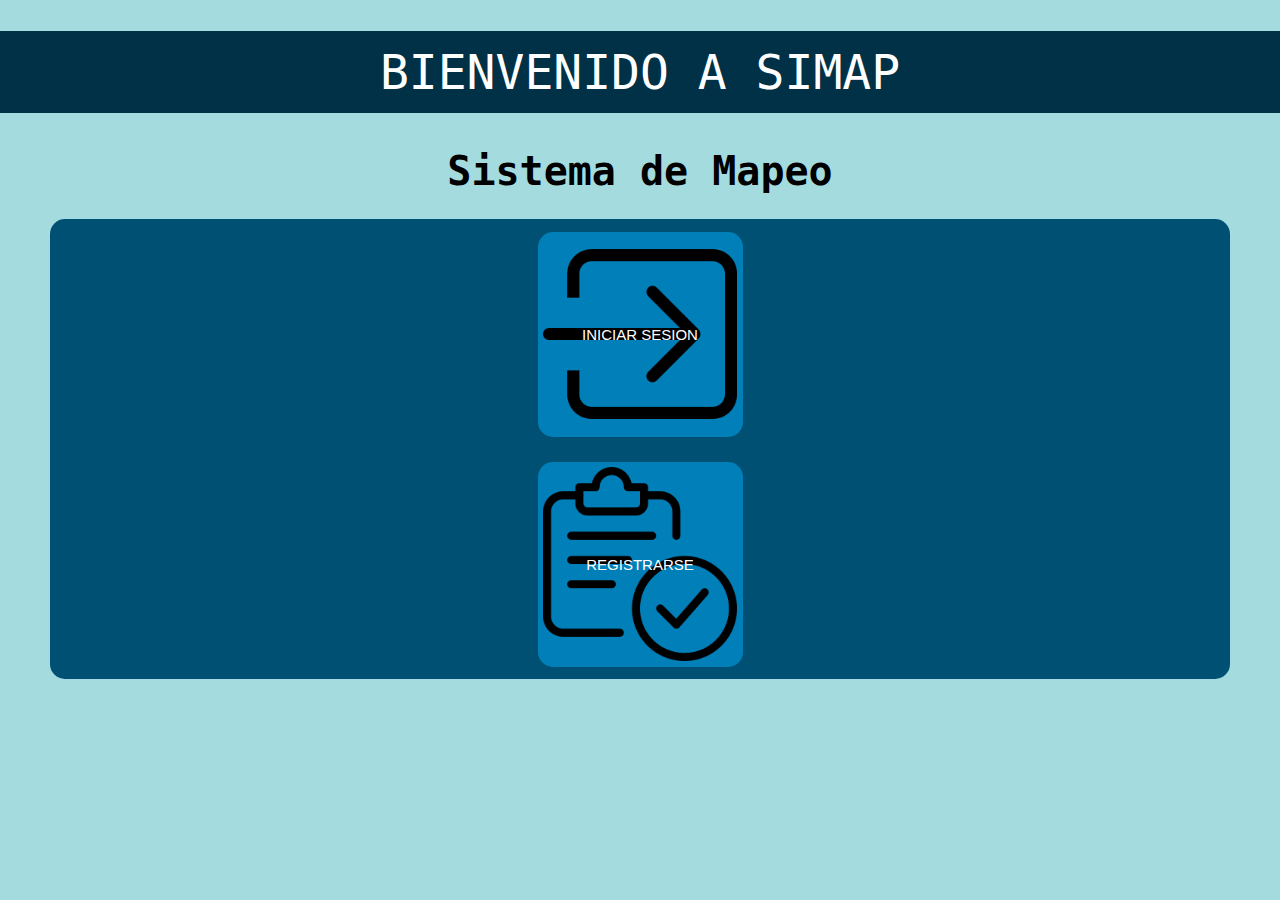
==== index.html @ e5d408e7 "Codif wireframes" ====
<!DOCTYPE html>
<html lang="en">
<head>
    <meta charset="UTF-8">
    <meta http-equiv="X-UA-Compatible" content="IE=edge">
    <meta name="viewport" content="width=device-width, initial-scale=1.0">
    <title></title>
    <style>
        *{
            background-color: #A3DBDF;
            margin: 0;
        }
        .encabezado{
            width:100%;
            height: 82px;
            background-color: #003147;
            margin-top: 31px;
            align-items: center;
            justify-content: center;
            text-align: center;
            display: grid;
            place-items: center;
        }
        h1{
            font-family: monospace;
            font-style: normal;
            font-weight: 400;
            font-size: 48px;
            line-height: 48px;
            text-align: center;
            background-color: #003147;
            color: #FFFFFF;
        }
        .flecha{
            margin-top: 35px;
            display: grid;
            place-items: center;
        }
        .atras{
            background-image: url("fl5.png");
            background-repeat:no-repeat;
            background-position:center;
            border: 0;
            height: 100px;
            width: 155px;
            color:white;
            font-weight: bold;
            font-family: 'Lucida Sans', 'Lucida Sans Regular', 'Lucida Grande', 'Lucida Sans Unicode', Geneva, Verdana, sans-serif;
        }
        .mainForm{
            margin-top: 25px;
            /*border: 1px solid white;*/
            display: grid;
            place-items: center;
            margin-left: 50px;
            margin-right: 50px;
            background-color:#005074;
            text-align: center;
            border-radius: 15px;
        }
        .enc{
            /*border: 1px solid white;*/
            width: 80%;
            height: 50px;
            /*text-align: center;*/
            background-color: #007FB8;
            margin-top: 50px;
            margin-bottom:50px;
        }
        p{
            font-family: monospace;
            font-style: normal;
            font-weight: 400;
            font-size: 25px;
            line-height: 48px;
            text-align: center;
            background-color: #007FB8;
            color:black;
        }
        input{
            /*background-color: white;*/
            width: 80%;
            height: 40px;
            border: 0;
            text-align: center;
            font-size:15px;
            background-color:white;
        }
        .enviar{
            background-color: #BAE7FB;
            font-weight: bold;
            /*width: 30%;*/
            font-size: 20px;
            margin-top: 100px;
            margin-bottom: 50px;
            border-radius: 15px;
        }
        .img{
            /*border: 1px solid white;*/
            height: 205px;
            width: 205px;
            background-color: #007FB8;
            margin-top: 12.5px;
            margin-bottom:12.5px;
            display: grid;
            place-items: center;
            border-radius: 15px;
        }
        .log{
            background-image: url("log.png");
            height: 95%;
            width: 95%;
            background-size: cover;
            background-position: center;
            background-repeat: no-repeat;
            background-color: #007FB8;
        }
        .reg{
            background-image: url("reg.png");
            height: 95%;
            width: 95%;
            background-size: cover;
            background-position: center;
            background-repeat: no-repeat;
            background-color: #007FB8;
        }
        .inv{
            background-image: url("per.png");
            height: 95%;
            width: 95%;
            background-size: cover;
            background-position: center;
            background-repeat: no-repeat;
            background-color: #007FB8;
        }
        button{
            border: 0;
            color: white;
            font-size: 15px;
        }
        h2{
            font-family: monospace;
            font-size: 40px;
        }
    </style>
</head>
<body>
    <div class="encabezado">
        <h1>BIENVENIDO A SIMAP</h1>
    </div>
    <div class="flecha">
        <h2>Sistema de Mapeo</h2>
    </div>
    <div class="mainForm">
        <div class="img">
            <button class="log" id="log" onclick="redirigir(id)">
                INICIAR SESION
            </button>
        </div>
        <div class="img">
            <button class="reg" id="reg" onclick="redirigir(id)">
                REGISTRARSE
            </button>
        </div>
    </div>
    <script>
        function redirigir(id){
            switch(id){
                case "log":
                    window.location="Log.html";
                    break;
                case "reg":
                    window.location="Reg.html"; 
                    break;
            }
        }
    </script>
</body>
</html>
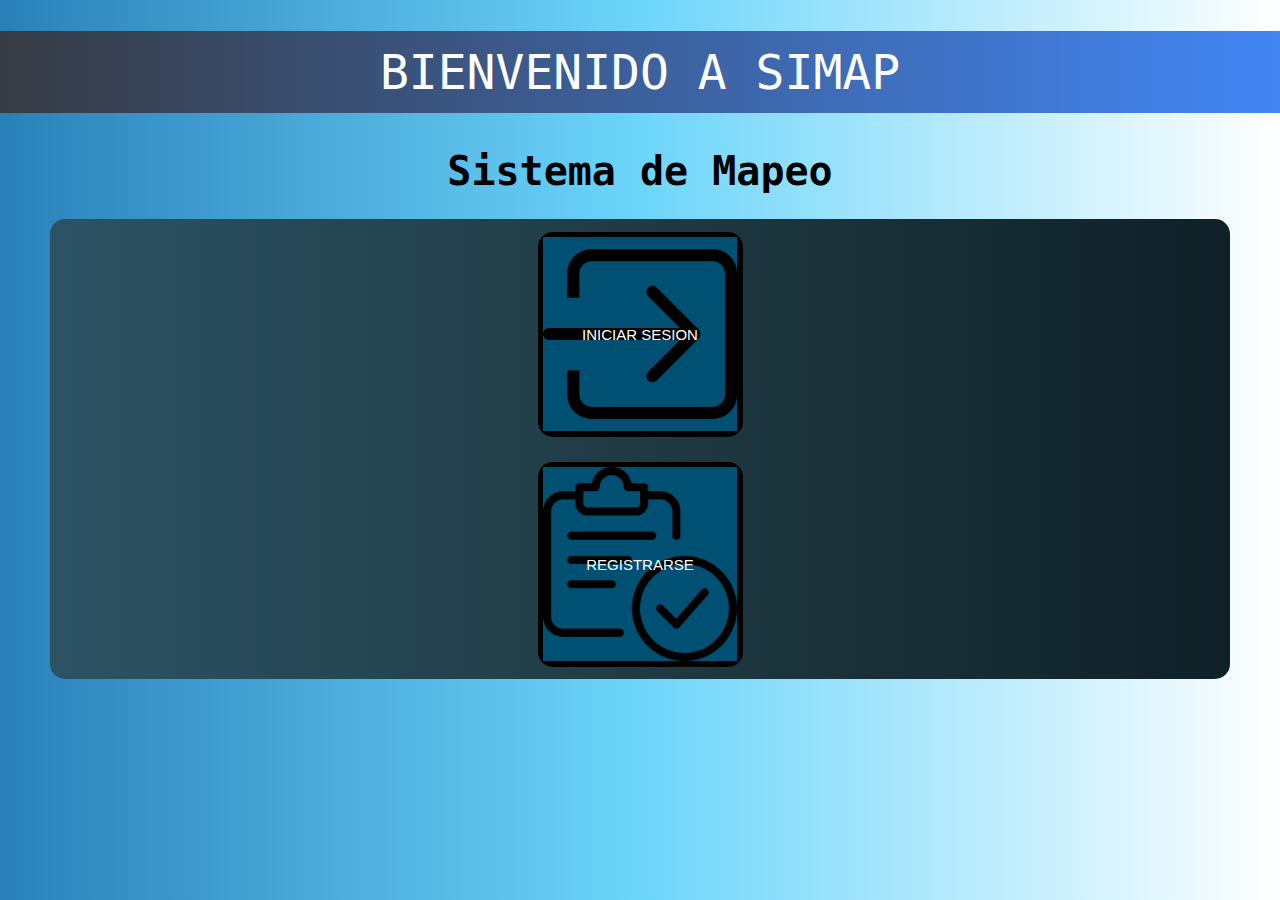
==== commit c65a0fe9: "nueva act" ====
--- a/index.html
+++ b/index.html
@@ -5,144 +5,7 @@
     <meta http-equiv="X-UA-Compatible" content="IE=edge">
     <meta name="viewport" content="width=device-width, initial-scale=1.0">
     <title></title>
-    <style>
-        *{
-            background-color: #A3DBDF;
-            margin: 0;
-        }
-        .encabezado{
-            width:100%;
-            height: 82px;
-            background-color: #003147;
-            margin-top: 31px;
-            align-items: center;
-            justify-content: center;
-            text-align: center;
-            display: grid;
-            place-items: center;
-        }
-        h1{
-            font-family: monospace;
-            font-style: normal;
-            font-weight: 400;
-            font-size: 48px;
-            line-height: 48px;
-            text-align: center;
-            background-color: #003147;
-            color: #FFFFFF;
-        }
-        .flecha{
-            margin-top: 35px;
-            display: grid;
-            place-items: center;
-        }
-        .atras{
-            background-image: url("fl5.png");
-            background-repeat:no-repeat;
-            background-position:center;
-            border: 0;
-            height: 100px;
-            width: 155px;
-            color:white;
-            font-weight: bold;
-            font-family: 'Lucida Sans', 'Lucida Sans Regular', 'Lucida Grande', 'Lucida Sans Unicode', Geneva, Verdana, sans-serif;
-        }
-        .mainForm{
-            margin-top: 25px;
-            /*border: 1px solid white;*/
-            display: grid;
-            place-items: center;
-            margin-left: 50px;
-            margin-right: 50px;
-            background-color:#005074;
-            text-align: center;
-            border-radius: 15px;
-        }
-        .enc{
-            /*border: 1px solid white;*/
-            width: 80%;
-            height: 50px;
-            /*text-align: center;*/
-            background-color: #007FB8;
-            margin-top: 50px;
-            margin-bottom:50px;
-        }
-        p{
-            font-family: monospace;
-            font-style: normal;
-            font-weight: 400;
-            font-size: 25px;
-            line-height: 48px;
-            text-align: center;
-            background-color: #007FB8;
-            color:black;
-        }
-        input{
-            /*background-color: white;*/
-            width: 80%;
-            height: 40px;
-            border: 0;
-            text-align: center;
-            font-size:15px;
-            background-color:white;
-        }
-        .enviar{
-            background-color: #BAE7FB;
-            font-weight: bold;
-            /*width: 30%;*/
-            font-size: 20px;
-            margin-top: 100px;
-            margin-bottom: 50px;
-            border-radius: 15px;
-        }
-        .img{
-            /*border: 1px solid white;*/
-            height: 205px;
-            width: 205px;
-            background-color: #007FB8;
-            margin-top: 12.5px;
-            margin-bottom:12.5px;
-            display: grid;
-            place-items: center;
-            border-radius: 15px;
-        }
-        .log{
-            background-image: url("log.png");
-            height: 95%;
-            width: 95%;
-            background-size: cover;
-            background-position: center;
-            background-repeat: no-repeat;
-            background-color: #007FB8;
-        }
-        .reg{
-            background-image: url("reg.png");
-            height: 95%;
-            width: 95%;
-            background-size: cover;
-            background-position: center;
-            background-repeat: no-repeat;
-            background-color: #007FB8;
-        }
-        .inv{
-            background-image: url("per.png");
-            height: 95%;
-            width: 95%;
-            background-size: cover;
-            background-position: center;
-            background-repeat: no-repeat;
-            background-color: #007FB8;
-        }
-        button{
-            border: 0;
-            color: white;
-            font-size: 15px;
-        }
-        h2{
-            font-family: monospace;
-            font-size: 40px;
-        }
-    </style>
+    <link rel="stylesheet" href="style.css">
 </head>
 <body>
     <div class="encabezado">
@@ -153,27 +16,15 @@
     </div>
     <div class="mainForm">
         <div class="img">
-            <button class="log" id="log" onclick="redirigir(id)">
+            <button class="log" id="log" onclick="redirigirIND(id)">
                 INICIAR SESION
             </button>
         </div>
-        <div class="img">
-            <button class="reg" id="reg" onclick="redirigir(id)">
-                REGISTRARSE
-            </button>
-        </div>
+    <div class="img">
+        <button class="reg" id="reg" onclick="redirigirIND(id)">
+            REGISTRARSE
+        </button>
     </div>
-    <script>
-        function redirigir(id){
-            switch(id){
-                case "log":
-                    window.location="Log.html";
-                    break;
-                case "reg":
-                    window.location="Reg.html"; 
-                    break;
-            }
-        }
-    </script>
+    <script src="ac.js"></script>
 </body>
 </html>--- a/style.css
+++ b/style.css
@@ -0,0 +1,355 @@
+/*index,Log-alu-pro-inv*/
+*{
+    background: linear-gradient(to right, #2980b9, #6dd5fa, #ffffff);
+    /*background-color: #A3DBDF;*/
+    margin: 0;
+}
+.encabezado{
+    width:100%;
+    height: 82px;
+    /*background: #003147;*/
+    background: linear-gradient(to right, #373b44, #4286f4);
+    margin-top: 31px;
+    align-items: center;
+    justify-content: center;
+    text-align: center;
+    display: grid;
+    place-items: center;
+}
+h1{
+    font-family: monospace;
+    font-style: normal;
+    font-weight: 400;
+    font-size: 48px;
+    line-height: 48px;
+    text-align: center;
+    background: none;
+    color: #FFFFFF;
+}
+.flecha{
+    margin-top: 35px;
+    display: grid;
+    place-items: center;
+}
+.flecha a{
+    background: none
+}
+.atras{
+    background-image: url("imagenes/fl5.png");
+    background-repeat:no-repeat;
+    background-position:center;
+    border: 0;
+    height: 100px;
+    width: 155px;
+    color:white;
+    font-weight: bold;
+    font-family: 'Lucida Sans', 'Lucida Sans Regular', 'Lucida Grande', 'Lucida Sans Unicode', Geneva, Verdana, sans-serif;
+}
+.mainForm{
+    margin-top: 25px;
+    display: grid;
+    place-items: center;
+    margin-left: 50px;
+    margin-right: 50px;
+    background: linear-gradient(to right, #2C5364, #203A43, #0F2027);
+    /*background-color:#005074;*/
+    text-align: center;
+    border-radius: 15px;
+}
+/*.enc{
+    width: 80%;
+    height: 50px;
+    background-color: #007FB8;
+    margin-top: 50px;
+    margin-bottom:50px;
+}*/
+p{
+    font-family: monospace;
+    font-style: normal;
+    font-weight: 400;
+    font-size: 25px;
+    line-height: 48px;
+    text-align: center;
+    background: #007FB8;
+    color:black;
+}
+input{
+    margin-top: 50px;
+    /*margin-bottom:50px;*/
+    width: 80%;
+    height: 40px;
+    border: 0;
+    text-align: center;
+    font-size:15px;
+    background:white;
+    border-radius: 15px;
+}
+.enviar{
+    background: #007FB8;
+    font-weight: bold;
+    font-size: 20px;
+    /*margin-top: 100px;*/
+    margin-bottom: 50px;
+    border-radius: 15px;
+}
+.enviar:hover{
+    background-color: #6dd5fa;
+    box-shadow: 0 0 10px #6dd5fa, 0 0 40px #6dd5fa, 0 0 80px #6dd5fa;
+}
+.img{
+    height: 205px;
+    width: 205px;
+    /*background-color: #007FB8;*/
+    background: black;
+    margin-top: 12.5px;
+    margin-bottom:12.5px;
+    display: grid;
+    place-items: center;
+    border-radius: 15px;
+}
+
+/*index*/
+.log{
+    background-image: url("imagenes/log.png");
+    height: 95%;
+    width: 95%;
+    background-size: cover;
+    background-position: center;
+    background-repeat: no-repeat;
+    /*background-color: #007FB8;*/
+    background-color: #005074;
+}
+.log:hover{
+    background-color: #007FB8;
+    box-shadow: 0 0 10px #007FB8, 0 0 40px #007FB8, 0 0 80px #007FB8;
+}
+.reg{
+    background-image: url("imagenes/reg.png");
+    height: 95%;
+    width: 95%;
+    background-size: cover;
+    background-position: center;
+    background-repeat: no-repeat;
+    /*background-color: #007FB8;*/
+    background-color: #005074;
+}
+.reg:hover{
+    background-color: #007FB8;
+    box-shadow: 0 0 10px #007FB8, 0 0 40px #007FB8, 0 0 80px #007FB8;
+}
+button{
+    border: 0;
+    color: white;
+    font-size: 15px;
+}
+h2{
+    background: none;
+    font-family: monospace;
+    font-size: 40px;
+}
+
+/*Log, Reg*/
+.alm{
+    background-image: url("imagenes/alm.png");
+    height: 95%;
+    width: 95%;
+    background-size: cover;
+    background-position: center;
+    background-repeat: no-repeat;
+    /*background-color: #007FB8;*/
+    background-color: #005074;
+}
+.alm:hover{
+    background-color: #007FB8;
+    box-shadow: 0 0 10px #007FB8, 0 0 40px #007FB8, 0 0 80px #007FB8;
+}
+.prf{
+    background-image: url("imagenes/prf.png");
+    height: 95%;
+    width: 95%;
+    background-size: cover;
+    background-position: center;
+    background-repeat: no-repeat;
+    /*background-color: #007FB8;*/
+    background-color: #005074;
+}
+.prf:hover{
+    background-color: #007FB8;
+    box-shadow: 0 0 10px #007FB8, 0 0 40px #007FB8, 0 0 80px #007FB8;
+}
+.inv{
+    background-image: url("imagenes/per.png");
+    height: 95%;
+    width: 95%;
+    background-size: cover;
+    background-position: center;
+    background-repeat: no-repeat;
+    /*background-color: #007FB8;*/
+    background-color: #005074;
+}
+.inv:hover{
+    background-color: #007FB8;
+    box-shadow: 0 0 10px #007FB8, 0 0 40px #007FB8, 0 0 80px #007FB8;
+}
+
+/*Principal*/
+.encabezado1{
+    width:100%;
+    height: 82px;
+    background: linear-gradient(to right, #373b44, #4286f4);
+    margin-top: 31px;
+    align-items: center;
+    display: inline-flex;
+}
+.encabezado2{
+    width:60%;
+    height: 125px;
+    background:#BAE7FB ;
+    align-items: center;
+    justify-content: center;
+    text-align: center;
+    display: inline-flex;
+    place-items: center;
+    border-radius: 15px;
+}
+.p2{
+    font-family: monospace;
+    font-style: normal;
+    font-weight: 400;
+    font-size: 25px;
+    line-height: 48px;
+    text-align: center;
+    background: #BAE7FB;
+    color:black;
+}
+.titulo{
+    background: none;
+    width: 100%;
+}
+.menu{
+    margin-left: 10px;
+    height:60px;
+    width: 60px;
+}
+.btnmenu{
+    width: 100%;
+    height: 100%;
+    background-size: cover;
+    background-image: url("imagenes/menu.png");
+    background-repeat:no-repeat;
+    background-position:center;
+}
+.datos{
+    position: absolute;
+    background: #60bde8;
+    height: 380px;
+    width: 265px;
+    display: none;
+}
+.foto{
+    height: 50%;
+    background: #60bde8;
+}
+.d2{
+    background: #60bde8;
+    margin-left: 3%;
+}
+.menudat2{
+    width: 100%;
+    height: 58px;
+    background: #60bde8;
+    display: inline-flex;
+    align-items: center;
+    font-size: 15px;
+    font-weight: bold;
+    font-family: 'Lucida Sans', 'Lucida Sans Regular', 'Lucida Grande', 'Lucida Sans Unicode', Geneva, Verdana, sans-serif;
+}
+.d1{
+    background: #003147;
+    margin-left: 3%;
+}
+.menudat1{
+    width: 100%;
+    height: 58px;
+    background: #003147;
+    color: white;
+    display: inline-flex;
+    align-items: center;
+    font-size: 15px;
+    font-weight: bold;
+    font-family: 'Lucida Sans', 'Lucida Sans Regular', 'Lucida Grande', 'Lucida Sans Unicode', Geneva, Verdana, sans-serif;
+}
+.BC{
+    background: #003147;
+    height: 60%;
+    display: inline-flex;
+    align-items: center;
+    border-radius: 15px;
+    margin-left: 30%;
+    margin-right: 30%;
+}
+.BC:hover{
+    background-color: #6dd5fa;
+    box-shadow: 0 0 10px #6dd5fa, 0 0 40px #6dd5fa, 0 0 80px #6dd5fa;
+}
+.menu:hover .datos{
+    display: block;
+}
+.imgp{
+    background: none;
+    height: 125px;
+    width: 125px;
+}
+.imgE{
+    background-size: cover;
+    background-image: url("imagenes/lp.png");
+    background-repeat:no-repeat;
+    background-position:center;
+    width: 95%;
+    height: 95%;
+    border: 0;
+    border-radius: 15px;
+}
+.imgE:hover{
+    background-color: #ffff;
+    box-shadow: 0 0 10px #ffff, 0 0 40px #ffff, 0 0 80px #ffff;
+}
+.imgC{
+    background-size: cover;
+    background-image: url("imagenes/consultar.png");
+    background-repeat:no-repeat;
+    background-position:center;
+    width: 95%;
+    height: 95%;
+    border: 0;
+    border-radius: 15px;
+}
+.imgC:hover{
+    background-color: #2980b9;
+    box-shadow: 0 0 10px #2980b9, 0 0 40px #2980b9, 0 0 80px #2980b9;
+}
+.main{
+    display: flex;
+    justify-content: center;
+    text-align: center;
+    margin-top: 50px;
+}
+
+/*RegAlu, RegInv
+.encR{
+    width: 80%;
+    height: 50px;
+    background-color: #007FB8;
+    margin-top: 50px;
+}
+.inputR{
+    margin-top: 10px;
+    width: 80%;
+    height: 40px;
+    border: 0;
+    text-align: center;
+    font-size:15px;
+    background-color:white;
+    margin-top: 50px;
+    border-radius: 15px;
+}*/